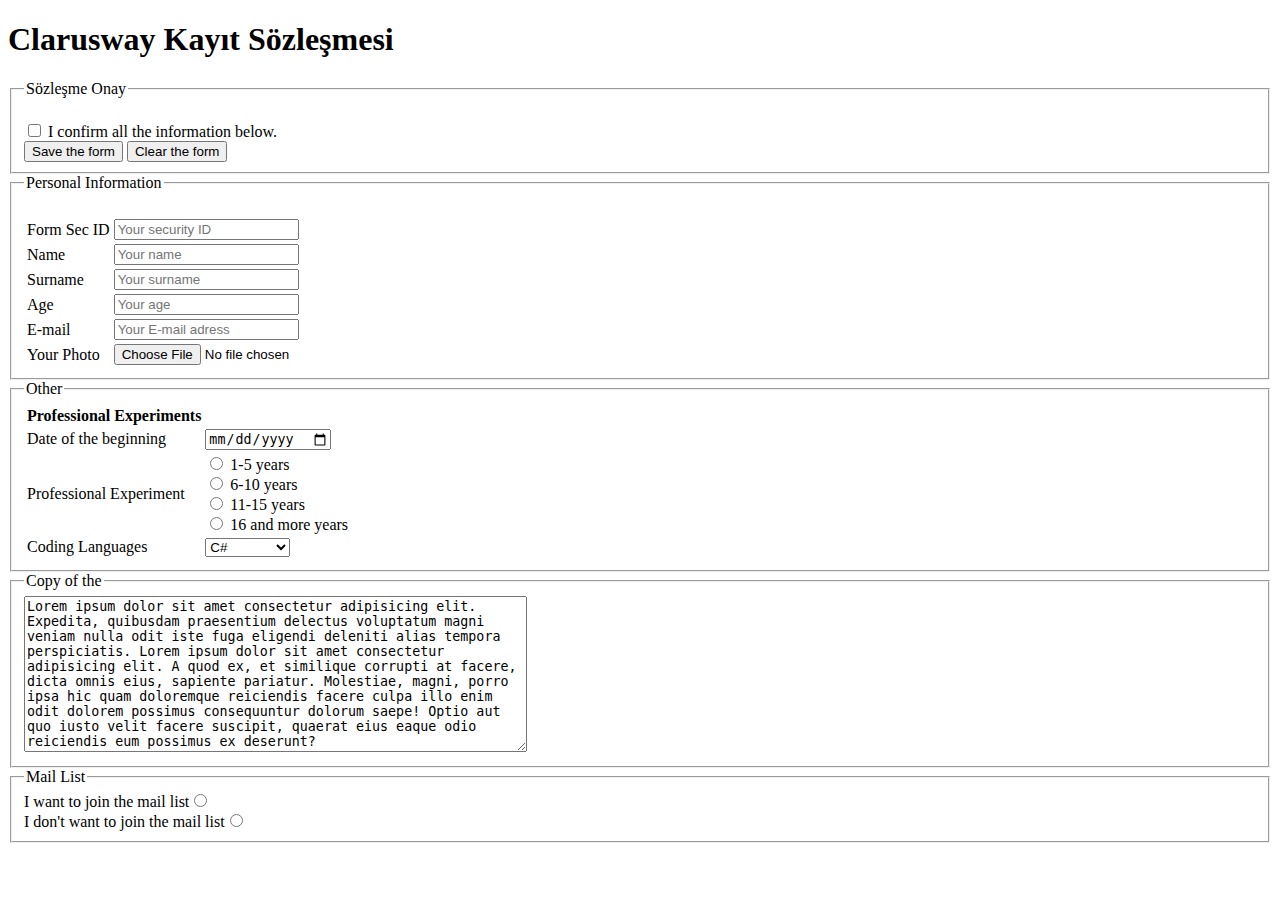
==== form/index.html @ 662be357 "first commit" ====
<!DOCTYPE html>
<html lang="en">
<head>
    <meta charset="UTF-8">
    <meta http-equiv="X-UA-Compatible" content="IE=edge">
    <meta name="viewport" content="width=device-width, initial-scale=1.0">
    <title>Form</title>
</head>
<body>
    <h1>Clarusway Kayıt Sözleşmesi</h1>
    <form action="./result.html">
        <fieldset>
            <legend>Sözleşme Onay</legend>
            <br>
            <input type="checkbox" name="onay" id="onay" value="Confirmed!">
            <label for="onay">I confirm all the information below.</label>
            <br>
            <input type="submit" value="Save the form">
            <input type="reset" value="Clear the form">
        </fieldset>
        <fieldset>
            <legend>Personal Information</legend>
            <br>
            <table>
                <tbody>
                    <tr>
                        <td>
                            <label for="sid">Form Sec ID</label>
                        </td>
                        <td>
                            <input type="text"
                            name="sid"
                            id="sid"
                            placeholder="Your security ID ">
                        </td>
                    </tr>
                    <tr>
                        <td>
                            <label for="name">Name</label>
                        </td>
                        <td>
                            <input type="text"
                            name="name"
                            id="name"
                            placeholder="Your name ">
                        </td>
                    </tr>
                    <tr>
                        <td>
                            <label for="surn">Surname</label>
                        </td>
                        <td>
                            <input type="text"
                            name="surn"
                            id="surn"
                            placeholder="Your surname ">
                        </td>
                    </tr>
                    <tr>
                        <td>
                            <label for="age">Age</label>
                        </td>
                        <td>
                            <input type="number"
                            name="age"
                            id="age"
                            placeholder="Your age ">
                        </td>
                    </tr>
                    <tr>
                        <td>
                            <label for="mail">E-mail</label>
                        </td>
                        <td>
                            <input type="email"
                            name="mail"
                            id="mail"
                            required
                            placeholder="Your E-mail adress">
                        </td>
                    </tr>
                    <tr>
                        <td>
                            <label for="photo">Your Photo</label>
                        </td>
                        <td>
                            <input type="file"
                            name="photo"
                            id="photo"
                            required
                            placeholder="Upload your photo">
                        </td>
                    </tr>
                </tbody>
            </table>
        </fieldset>
        <fieldset>
            <legend>Other</legend>
            <table>
                <thead>
                    <tr>
                        <th>Professional Experiments</th>
                    </tr>
                </thead>
                <tbody>
                    <tr>
                        <td>
                        <label for="ent">Date of the beginning</label>
                        </td>
                        <td>
                        <input type="date" name="ent" id="ent">
                        </td>
                    </tr>
                    <tr>
                        <td>
                            <label for="exp">Professional Experiment</label>
                        </td>
                        <td>
                           <input type="radio" name="experiment" id="1" value="1-5 years"> <label for="1">1-5 years</label><br>
                           <input type="radio" name="experiment" id="2" value="6-10 years"> <label for="2">6-10 years</label><br>
                           <input type="radio" name="experiment" id="3" value="11-15 years"> <label for="3">11-15 years</label><br>
                           <input type="radio" name="experiment" id="4" value="16 and more years"> <label for="4">16 and more years</label>
                        </td>
                    </tr>
                    <tr>
                        <td>
                            <label for="lang">Coding Languages</label>
                        </td>
                        <td>
                            <select name="lang" id="lang">
                                <option value="C#">C#</option>
                                <option value="JavaScript">JavaScript</option>
                                <option value="Java">Java</option>
                                <option value="Python">Python</option>
                                <option value="Django">Django</option>
                            </select>
                        </td>
                    </tr>
                </tbody>
            </table>
        </fieldset>
        <fieldset>
            <legend>Copy of the </legend>
            <textarea name="" id="" cols="60" rows="10">Lorem ipsum dolor sit amet consectetur adipisicing elit. Expedita, quibusdam praesentium delectus voluptatum magni veniam nulla odit iste fuga eligendi deleniti alias tempora perspiciatis. Lorem ipsum dolor sit amet consectetur adipisicing elit. A quod ex, et similique corrupti at facere, dicta omnis eius, sapiente pariatur. Molestiae, magni, porro ipsa hic quam doloremque reiciendis facere culpa illo enim odit dolorem possimus consequuntur dolorum saepe! Optio aut quo iusto velit facere suscipit, quaerat eius eaque odio reiciendis eum possimus ex deserunt? </textarea>
        </fieldset>
        <fieldset>
            <legend>Mail List</legend>
            <label for="">I want to join the mail list</label><input type="radio" name="join" id=""><br>
        
            <label for="">I don't want to join the mail list</label><input type="radio" name="join" id="">
        </fieldset>
    </form>
</body>
</html>
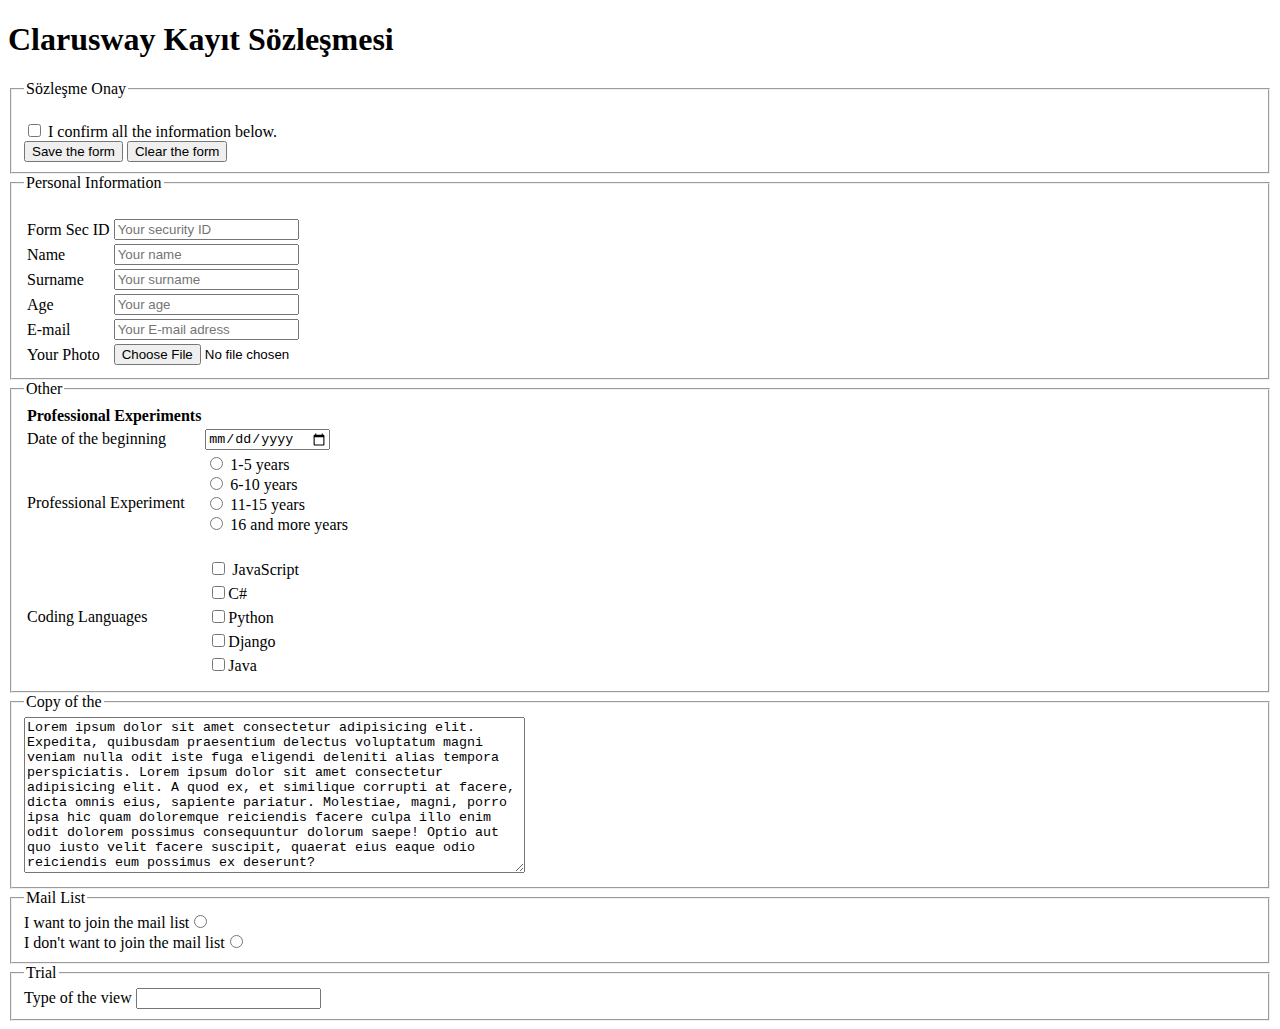
==== commit 9743ec4c: "my own formmm" ====
--- a/form/index.html
+++ b/form/index.html
@@ -4,7 +4,7 @@
     <meta charset="UTF-8">
     <meta http-equiv="X-UA-Compatible" content="IE=edge">
     <meta name="viewport" content="width=device-width, initial-scale=1.0">
-    <title>Form</title>
+    <title>All About Forms</title>
 </head>
 <body>
     <h1>Clarusway Kayıt Sözleşmesi</h1>
@@ -119,7 +119,7 @@
                            <input type="radio" name="experiment" id="1" value="1-5 years"> <label for="1">1-5 years</label><br>
                            <input type="radio" name="experiment" id="2" value="6-10 years"> <label for="2">6-10 years</label><br>
                            <input type="radio" name="experiment" id="3" value="11-15 years"> <label for="3">11-15 years</label><br>
-                           <input type="radio" name="experiment" id="4" value="16 and more years"> <label for="4">16 and more years</label>
+                           <input type="radio" name="experiment" id="4" value="16 and more years"> <label for="4">16 and more years</label><br><br>
                         </td>
                     </tr>
                     <tr>
@@ -127,13 +127,26 @@
                             <label for="lang">Coding Languages</label>
                         </td>
                         <td>
-                            <select name="lang" id="lang">
-                                <option value="C#">C#</option>
-                                <option value="JavaScript">JavaScript</option>
-                                <option value="Java">Java</option>
-                                <option value="Python">Python</option>
-                                <option value="Django">Django</option>
-                            </select>
+                            <table>
+                                <tbody>
+                                    <tr>
+                                        <td><input type="checkbox" name="js" id="js"> JavaScript</td>
+                                    </tr>
+                                    <tr>
+                                        <td><input type="checkbox" name="c" id="c">C#</td>
+                                    </tr>
+                                    <tr>
+                                        <td><input type="checkbox" name="python" id="python">Python</td>
+                                    </tr>
+                                    <tr>
+                                        <td><input type="checkbox" name="Django" id="Django">Django</td>
+                                    </tr>
+                                    <tr>
+                                        <td><input type="checkbox" name="Java" id="Java">Java</td>
+                                    </tr>
+                                    
+                                </tbody>
+                            </table>
                         </td>
                     </tr>
                 </tbody>
@@ -149,6 +162,19 @@
         
             <label for="">I don't want to join the mail list</label><input type="radio" name="join" id="">
         </fieldset>
+        <fieldset>
+            <legend>Trial</legend>
+            <label for="types">Type of the view</label>
+            <input type="text" name="az" id="az" list="heyhey">
+        <datalist id="heyhey">
+            <option value="Series" selected>Series</option>
+            <option value="Movies">Movies</option>
+            <option value="Documentaries">Documentaries</option>
+            <option value="TV Shows">TV Shows</option>
+            <option value="Sport">Sport</option>
+
+        </datalist>
+        </fieldset>
     </form>
 </body>
 </html>
